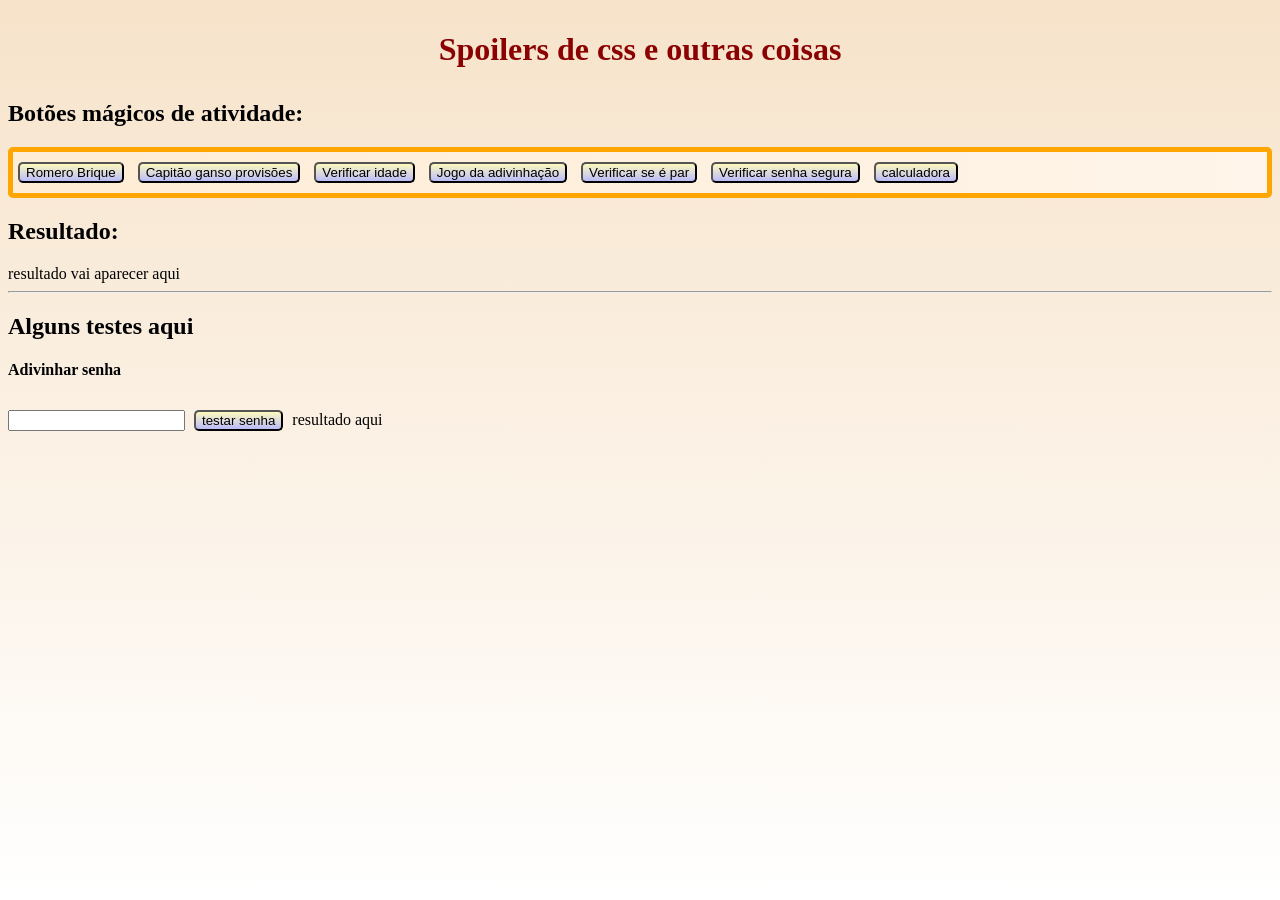
==== 03.css/index.html @ f81fba15 "atividades" ====
<!DOCTYPE html>
<html lang="pt-br">
<head>
    <meta charset="UTF-8">
    <meta name="viewport" content="width=device-width, initial-scale=1.0">
    <link rel="stylesheet" href="style.css">
    <title>Css</title>
</head>
<body>
    <h1>Spoilers de css e outras coisas</h1>
    <h2>Botões mágicos de atividade:</h2>
    <div id="botões">
     <button onclick="calcularPrecoBrique()">Romero Brique</button>
     <button onclick="verificarProvisoes()">Capitão ganso provisões</button>
     <button onclick="verificarIdade()">Verificar idade</button>
     <button onclick="jogoDaAdivinhaçao()">Jogo da adivinhação</button>
     <button onclick="verificarNumeroPar()">Verificar se é par</button>
     <button onclick="verificarSegurançaDaSenha()">Verificar senha segura</button>
     <button onclick="calculadorNumero()">calculadora</button>

    </div>
    <div id="Resultados">

    <h2 id="resultados">Resultado:</h2> 
    <output id="resultado">resultado vai aparecer aqui</output>

    </div>
    <hr>
    <div id="testes">
        <h2>Alguns testes aqui</h2>
        <h4>Adivinhar senha</h4>
        <input type="text", id="senhaTeste">
        <button onclick="testarSenha()">testar senha</button>
        <output id="resultadoTeste">resultado aqui</output>
    </div>

    <script src="script.js"></script>
</body>
</html>
---- 03.css/style.css ----
h1{
    color:darkred;
    padding: 10px;
    text-align: center;
 }
 body{
    background-image: linear-gradient(rgb(247, 227, 202), white);
    background-attachment:fixed;
 }
 button{
    background-image: linear-gradient(rgb(253, 249, 189), rgb(188, 188, 250));
    margin: 5px;
    border-radius: 5px;
    margin-bottom: 10px;
    margin-top: 10px;
 }
 #botões{
   background-image: linear-gradient(90deg, rgb(255, 236, 212), rgb(255, 245, 234));
   background-attachment:fixed;
   border: 5px solid orange;
   border-radius: 5px;
 }
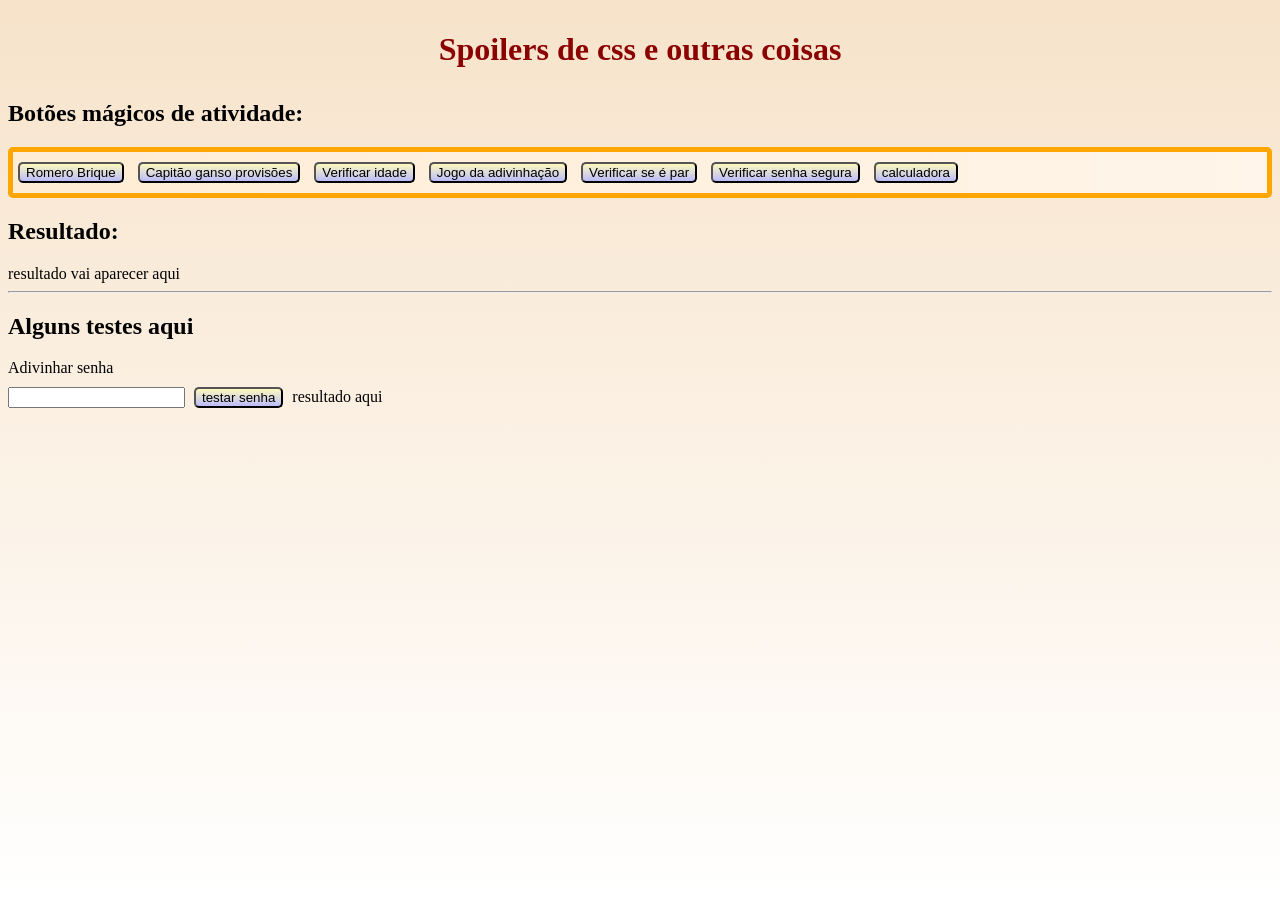
==== commit cb630a57: "atividades" ====
--- a/03.css/index.html
+++ b/03.css/index.html
@@ -28,7 +28,7 @@
     <hr>
     <div id="testes">
         <h2>Alguns testes aqui</h2>
-        <h4>Adivinhar senha</h4>
+        Adivinhar senha <br>
         <input type="text", id="senhaTeste">
         <button onclick="testarSenha()">testar senha</button>
         <output id="resultadoTeste">resultado aqui</output>
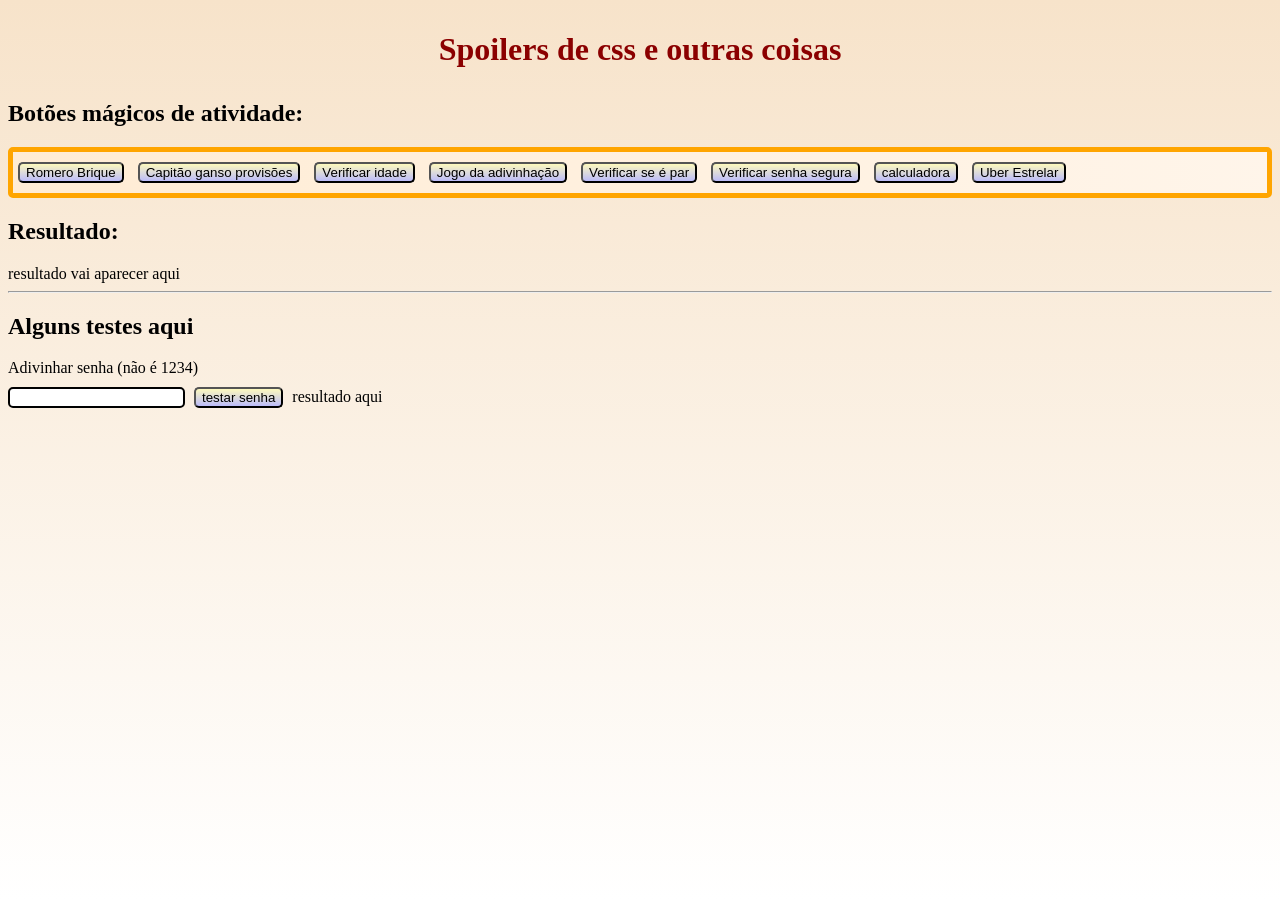
==== commit d2c13110: "Atividades para o AVA" ====
--- a/03.css/index.html
+++ b/03.css/index.html
@@ -9,6 +9,7 @@
 <body>
     <h1>Spoilers de css e outras coisas</h1>
     <h2>Botões mágicos de atividade:</h2>
+
     <div id="botões">
      <button onclick="calcularPrecoBrique()">Romero Brique</button>
      <button onclick="verificarProvisoes()">Capitão ganso provisões</button>
@@ -17,19 +18,21 @@
      <button onclick="verificarNumeroPar()">Verificar se é par</button>
      <button onclick="verificarSegurançaDaSenha()">Verificar senha segura</button>
      <button onclick="calculadorNumero()">calculadora</button>
+     <button onclick="tempoDeViagemEspacial()">Uber Estrelar</button>
 
     </div>
     <div id="Resultados">
 
     <h2 id="resultados">Resultado:</h2> 
     <output id="resultado">resultado vai aparecer aqui</output>
+    </div>
+    
+    <hr>
 
-    </div>
-    <hr>
     <div id="testes">
         <h2>Alguns testes aqui</h2>
-        Adivinhar senha <br>
-        <input type="text", id="senhaTeste">
+        Adivinhar senha (não é 1234) <br>
+        <input type="text", id="senhaInserida">
         <button onclick="testarSenha()">testar senha</button>
         <output id="resultadoTeste">resultado aqui</output>
     </div>
--- a/03.css/style.css
+++ b/03.css/style.css
@@ -19,4 +19,9 @@
    background-attachment:fixed;
    border: 5px solid orange;
    border-radius: 5px;
+ }
+ #senhaInserida{
+   border-radius: 5px;
+   border-color: black;
+   border-style: solid;
  }
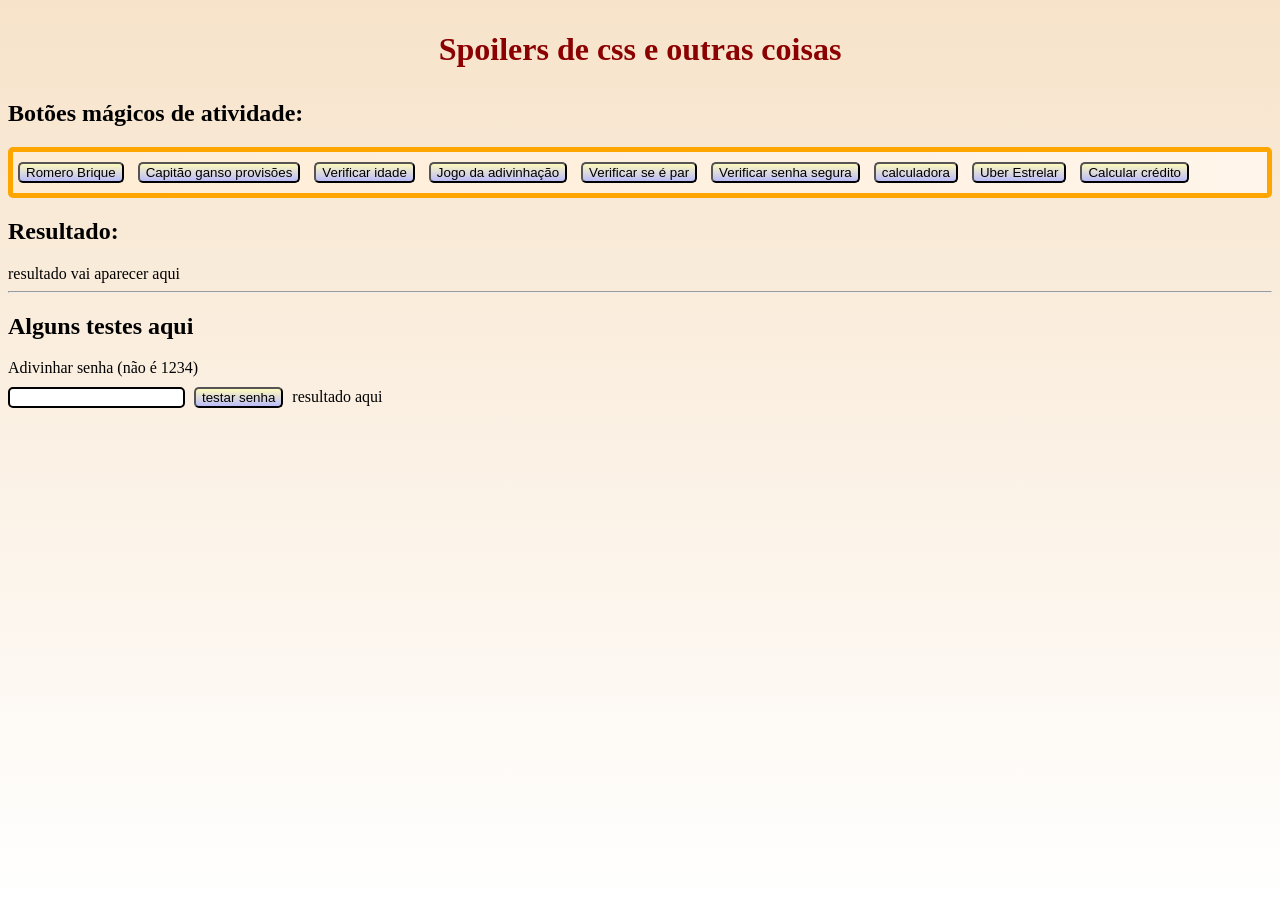
==== commit 7a284a4d: "Atividade desafio 2" ====
--- a/03.css/index.html
+++ b/03.css/index.html
@@ -19,6 +19,7 @@
      <button onclick="verificarSegurançaDaSenha()">Verificar senha segura</button>
      <button onclick="calculadorNumero()">calculadora</button>
      <button onclick="tempoDeViagemEspacial()">Uber Estrelar</button>
+     <button onclick="calcularCredito()">Calcular crédito</button>
 
     </div>
     <div id="Resultados">
